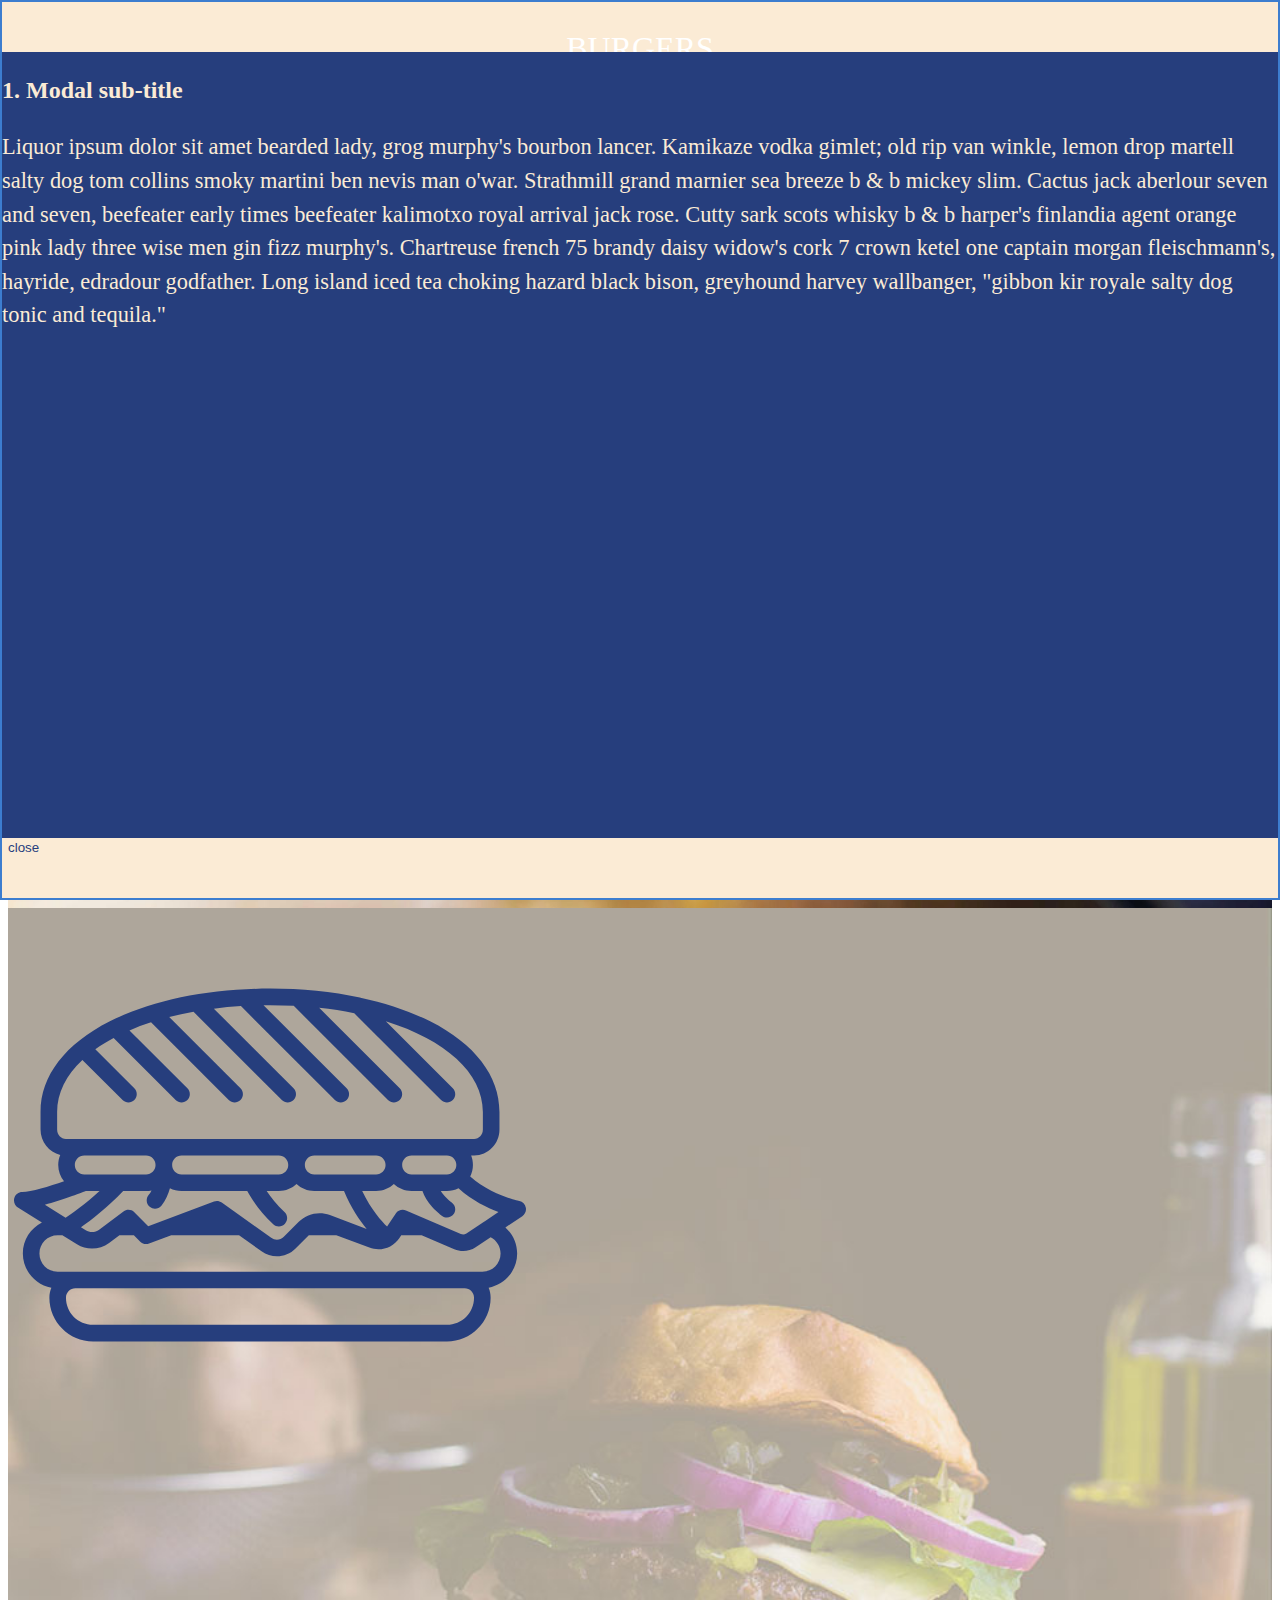
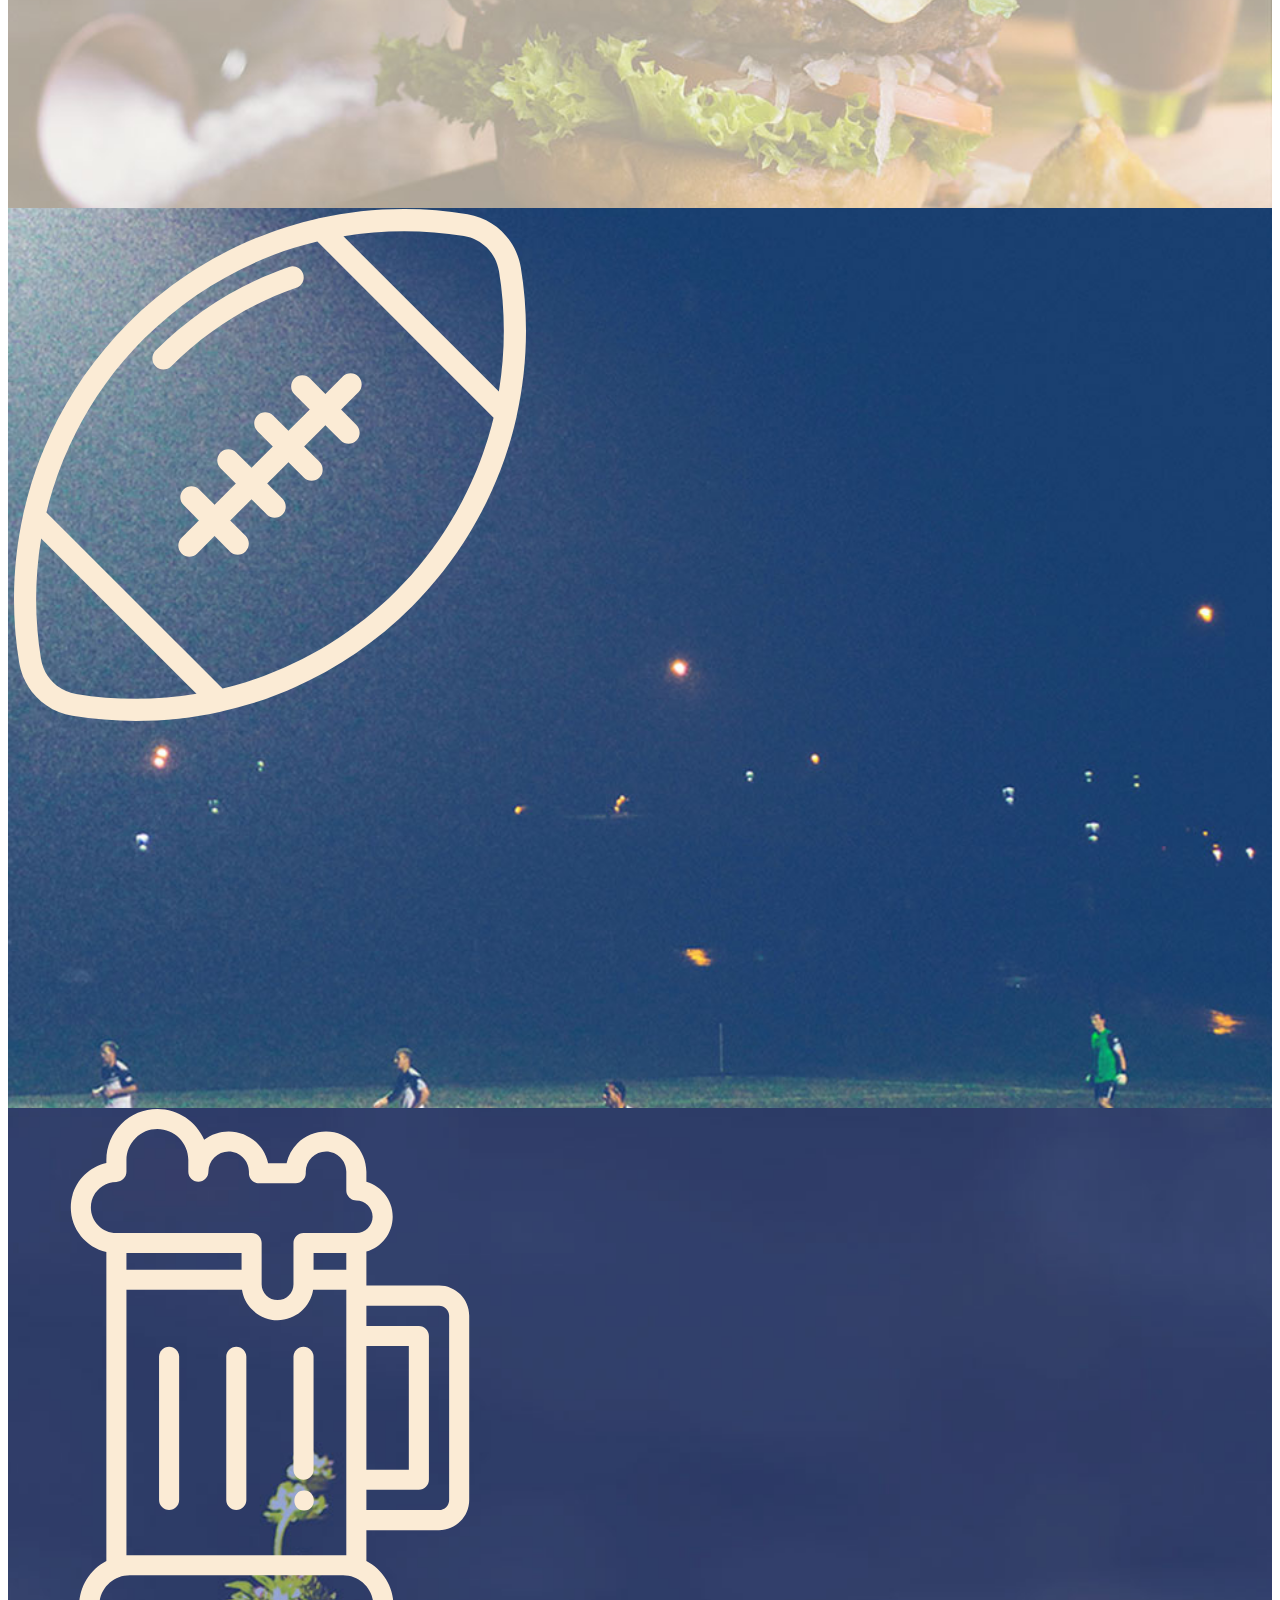
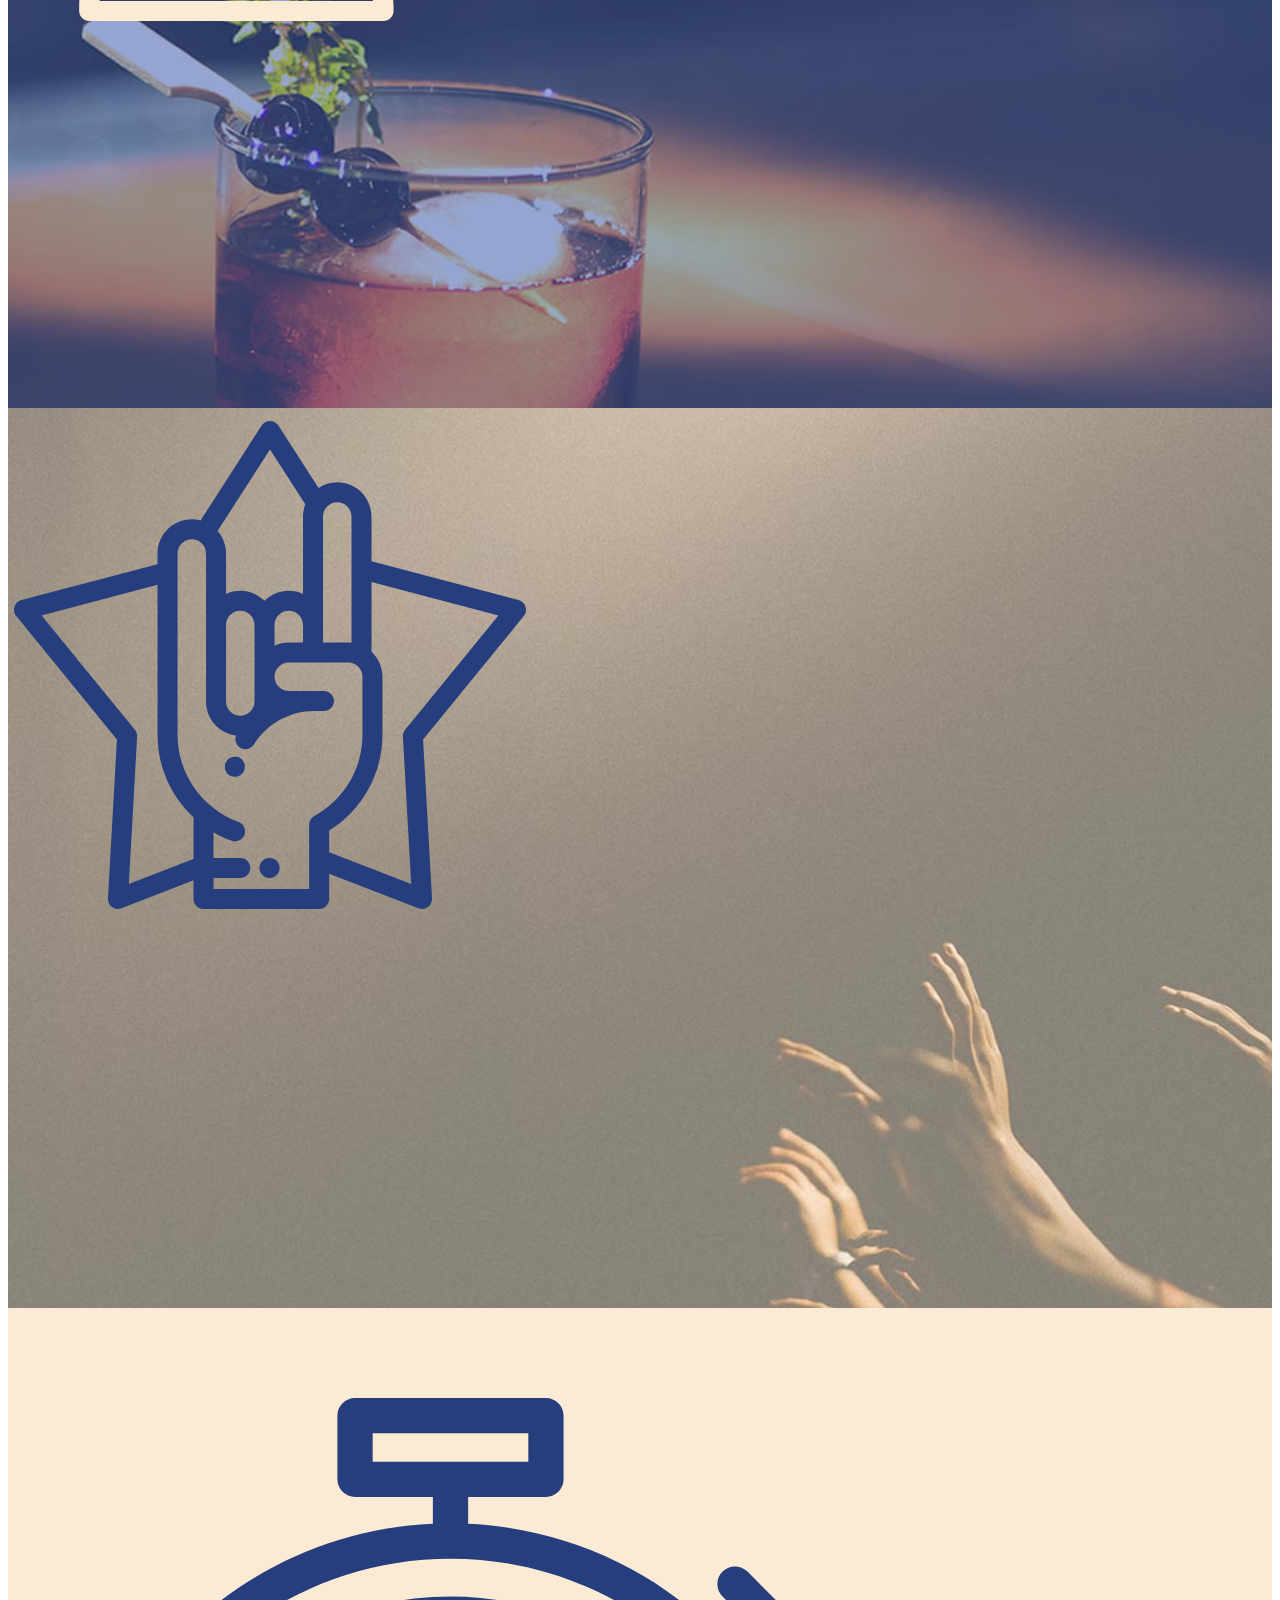
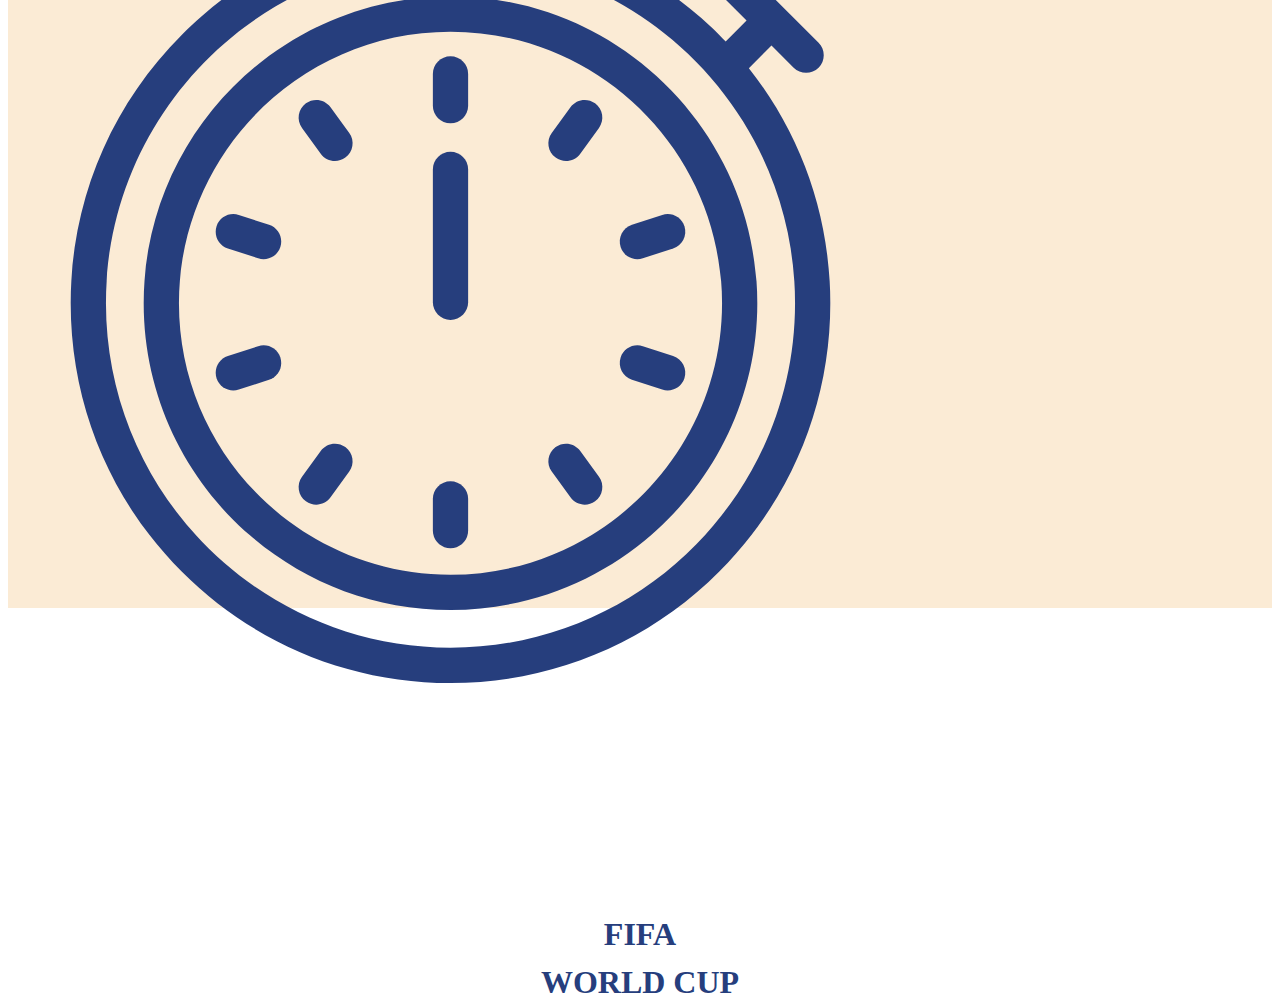
==== market.html @ 4358a984 "Tav" ====
<!DOCTYPE html>
<html>

<head>
    <meta charset="utf-8">
    <meta name="viewport" content="initial-scale=1">
    <title>The Market Tavern</title>
    <link rel="stylesheet" href="https://maxcdn.bootstrapcdn.com/bootstrap/4.0.0-alpha.6/css/bootstrap.min.css" integrity="sha384-rwoIResjU2yc3z8GV/NPeZWAv56rSmLldC3R/AZzGRnGxQQKnKkoFVhFQhNUwEyJ"
        crossorigin="anonymous">
    <link rel="stylesheet" type="text/css" href="style.css" />
</head>

<body>

    <!-- Navbar **************************** -->



    <!-- Welcome Page *********************************  -->

    <section class="bgHome">

    </section>

    <!-- EAT ******************************* -->

    <section class="bgEat">

        <!--Bouton "Modal" renvoyant sur le menu -->
        <div class="container-fluid">
            <div class="row">
                <button class="col-6 offset-3 btn btn-modal" data-toggle="modal" data-target="#fsModal">
                    <img class="img-fluid mx-auto d-block burger t-25" src="icon/hamburgerBlue.svg">
                </button>
            </div>
        </div>

        <div id="fsModal" class="modal animated bounceIn" tabindex="-1" role="dialog" aria-labelledby="myModalLabel" aria-hidden="true">

            <!-- dialog -->
            <div class="modal-dialog">

                <!-- content -->
                <div class="modal-content">

                    <!-- header -->
                    <div class="modal-header">

                        <ul class="nav nav-pills">
                            <li>
                                <a href="#">Starters & Sharings</a>
                            </li>
                            <li>
                                <a href="#">Mains & Burgers</a>
                            </li>
                            <li>
                                <a href="#">Desserts</a>
                            </li>
                        </ul>
                    </div>
                    <!-- header -->

                    <!-- body -->
                    <div class="modal-body">
                        <h2>1. Modal sub-title</h2>

                        <p>Liquor ipsum dolor sit amet bearded lady, grog murphy's bourbon lancer. Kamikaze vodka gimlet; old
                            rip van winkle, lemon drop martell salty dog tom collins smoky martini ben nevis man o'war. Strathmill
                            grand marniereu sea breeze b & b mickey slim. Cactus jack aberlour seven and seven, beefeater early
                            times beefeater kalimotxo royal arrival jack rose. Cutty sark scots whisky b & b harper's finlandia
                            agent orange pink lady three wise men gin fizz murphy's. Chartreuse french 75 brandy daisy widow's
                            cork 7 crown ketel one captain morgan fleischmann's, hayride, edradour godfather. Long island
                            iced tea choking hazard black bison, greyhound harvey wallbanger, "gibbon kir royale salty dog
                            tonic and tequila."</p>

                    </div>
                    <!-- body -->

                    <!-- footer -->
                    <div class="modal-footer">
                        <button class="btn" data-dismiss="modal">
                            <img class="img-fluid mx-auto d-block" src="icon/croixBleue.svg" style="width: 10%; height: auto;">
                        </button>

                    </div>
    </section>


    <!-- EAT Menu *************************** -->

    <section class="eatMenu">
    </section>

    <!-- SPORT ********************************** -->

    <section class="bgSport">
        <div class="container-fluid">
            <div class="row">
                <button class="col-6 offset-3 btn btn-modal" data-toggle="modal" data-target="#fsModal">
                    <img class="img-fluid mx-auto d-block burger t-25" src="icon/sportCream.svg">
                </button>
            </div>
        </div>

        <div id="fsModal" class="modal animated bounceIn" tabindex="-1" role="dialog" aria-labelledby="myModalLabel" aria-hidden="true">

            <!-- dialog -->
            <div class="modal-dialog">

                <!-- content -->
                <div class="modal-content">

                    <!-- header -->
                    <div class="modal-header">
                        <h1 id="myModalLabel" class="modal-title">BURGERS</h1>
                    </div>
                    <!-- header -->

                    <!-- body -->
                    <div class="modal-body">
                        <h2>1. Modal sub-title</h2>

                        <p>Liquor ipsum dolor sit amet bearded lady, grog murphy's bourbon lancer. Kamikaze vodka gimlet; old
                            rip van winkle, lemon drop martell salty dog tom collins smoky martini ben nevis man o'war. Strathmill
                            grand marnier sea breeze b & b mickey slim. Cactus jack aberlour seven and seven, beefeater early
                            times beefeater kalimotxo royal arrival jack rose. Cutty sark scots whisky b & b harper's finlandia
                            agent orange pink lady three wise men gin fizz murphy's. Chartreuse french 75 brandy daisy widow's
                            cork 7 crown ketel one captain morgan fleischmann's, hayride, edradour godfather. Long island
                            iced tea choking hazard black bison, greyhound harvey wallbanger, "gibbon kir royale salty dog
                            tonic and tequila."</p>

                    </div>
                    <!-- body -->

                    <!-- footer -->
                    <div class="modal-footer">
                        <button class="btn btn-secondary" data-dismiss="modal">
                            close
                        </button>
    </section>

    </section>

    <!-- SPORT Menu ***************************** -->

    <section class="sportMenu">
    </section>

    <!-- DRINK ********************************* -->

    <section class="bgDrink">
        <div class="container-fluid">
            <div class="row">
                <button class="col-6 offset-3 btn btn-modal" data-toggle="modal" data-target="#fsModal">
                    <img class="img-fluid mx-auto d-block burger t-25" src="icon/beerCream.svg">
                </button>
            </div>
        </div>

        <div id="fsModal" class="modal animated bounceIn" tabindex="-1" role="dialog" aria-labelledby="myModalLabel" aria-hidden="true">

            <!-- dialog -->
            <div class="modal-dialog">

                <!-- content -->
                <div class="modal-content">

                    <!-- header -->
                    <div class="modal-header">
                        <h1 id="myModalLabel" class="modal-title">BURGERS</h1>
                    </div>
                    <!-- header -->

                    <!-- body -->
                    <div class="modal-body">
                        <h2>1. Modal sub-title</h2>

                        <p>Liquor ipsum dolor sit amet bearded lady, grog murphy's bourbon lancer. Kamikaze vodka gimlet; old
                            rip van winkle, lemon drop martell salty dog tom collins smoky martini ben nevis man o'war. Strathmill
                            grand marnier sea breeze b & b mickey slim. Cactus jack aberlour seven and seven, beefeater early
                            times beefeater kalimotxo royal arrival jack rose. Cutty sark scots whisky b & b harper's finlandia
                            agent orange pink lady three wise men gin fizz murphy's. Chartreuse french 75 brandy daisy widow's
                            cork 7 crown ketel one captain morgan fleischmann's, hayride, edradour godfather. Long island
                            iced tea choking hazard black bison, greyhound harvey wallbanger, "gibbon kir royale salty dog
                            tonic and tequila."</p>

                    </div>
                    <!-- body -->

                    <!-- footer -->
                    <div class="modal-footer">
                        <button class="btn btn-secondary" data-dismiss="modal">
                            close
                        </button>
    </section>

    </section>

    <!-- DRINK Menu ************************** -->

    <section class="drinkMenu">
    </section>

    <!-- EVENT *************************** -->

    <section class="bgEvent">
        <div class="container-fluid">
            <div class="row">
                <button class="col-6 offset-3 btn btn-modal" data-toggle="modal" data-target="#fsModal">
                    <img class="img-fluid mx-auto d-block burger t-25" src="icon/eventsBlue.svg">
                </button>
            </div>
        </div>

        <div id="fsModal" class="modal animated bounceIn" tabindex="-1" role="dialog" aria-labelledby="myModalLabel" aria-hidden="true">

            <!-- dialog -->
            <div class="modal-dialog">

                <!-- content -->
                <div class="modal-content">

                    <!-- header -->
                    <div class="modal-header">
                        <h1 id="myModalLabel" class="modal-title">BURGERS</h1>
                    </div>
                    <!-- header -->

                    <!-- body -->
                    <div class="modal-body">
                        <h2>1. Modal sub-title</h2>

                        <p>Liquor ipsum dolor sit amet bearded lady, grog murphy's bourbon lancer. Kamikaze vodka gimlet; old
                            rip van winkle, lemon drop martell salty dog tom collins smoky martini ben nevis man o'war. Strathmill
                            grand marnier sea breeze b & b mickey slim. Cactus jack aberlour seven and seven, beefeater early
                            times beefeater kalimotxo royal arrival jack rose. Cutty sark scots whisky b & b harper's finlandia
                            agent orange pink lady three wise men gin fizz murphy's. Chartreuse french 75 brandy daisy widow's
                            cork 7 crown ketel one captain morgan fleischmann's, hayride, edradour godfather. Long island
                            iced tea choking hazard black bison, greyhound harvey wallbanger, "gibbon kir royale salty dog
                            tonic and tequila."</p>

                    </div>
                    <!-- body -->

                    <!-- footer -->
                    <div class="modal-footer">
                        <button class="btn" data-dismiss="modal">
                            close
                        </button>
    </section>

    <!-- EVENT Menu ************************ -->

    <section class="eventMenu">
    </section>

    <!-- Compte à rebourd -->
    <section class="countdown">
        <div class="container-fluid">
            <div class="row">
                <img class="btn img-fluid mx-auto d-block clock " src="icon/timerBlue.svg">
            </div>
            <div class="mx-auto d-block">
                <h1 id="demo"></h1>
                <script>
                    // Date et heure d'échéanceh du compte à rebourd ! 
                    var countDownDate = new Date("Sep 5, 2018 15:37:25").getTime();

                    // Update the count down every 1 second
                    var x = setInterval(function () {

                        // Cherche la date et heure actuelle
                        var now = new Date().getTime();

                        // Calcul la difference entre la date de fin et la date actuelle
                        var distance = countDownDate - now;

                        // Time calculations for days, hours, minutes and seconds
                        var days = Math.floor(distance / (1000 * 60 * 60 * 24));
                        var hours = Math.floor((distance % (1000 * 60 * 60 * 24)) / (1000 * 60 * 60));
                        var minutes = Math.floor((distance % (1000 * 60 * 60)) / (1000 * 60));
                        var seconds = Math.floor((distance % (1000 * 60)) / 1000);

                        // Affiche le résultat de la difference dans l'ID DEMO
                        document.getElementById("demo").innerHTML = hours + "h "
                            + minutes + "m " + seconds + "s ";

                        // Si le compte à rebourd est terminé, affiche un message
                        if (distance < 0) {
                            clearInterval(x);
                            document.getElementById("demo").innerHTML = "C'est Partit !";
                        }
                    }, 1000);
                </script>
                <h1>FIFA </br>WORLD CUP</h1>
            </div>
        </div>
    </section>
    <!-- About Us ************************** -->

    <section class="aboutUs">
    </section>

    <!-- Formulaire + Footer *********************** -->

    <section class="formulary">
    </section>

    <!-- ********************************** -->





    <script src="https://code.jquery.com/jquery-3.2.1.slim.min.js" integrity="sha384-KJ3o2DKtIkvYIK3UENzmM7KCkRr/rE9/Qpg6aAZGJwFDMVNA/GpGFF93hXpG5KkN"
        crossorigin="anonymous"></script>
    <script src="https://cdnjs.cloudflare.com/ajax/libs/popper.js/1.12.9/umd/popper.min.js" integrity="sha384-ApNbgh9B+Y1QKtv3Rn7W3mgPxhU9K/ScQsAP7hUibX39j7fakFPskvXusvfa0b4Q"
        crossorigin="anonymous"></script>
    <script src="https://maxcdn.bootstrapcdn.com/bootstrap/4.0.0/js/bootstrap.min.js" integrity="sha384-JZR6Spejh4U02d8jOt6vLEHfe/JQGiRRSQQxSfFWpi1MquVdAyjUar5+76PVCmYl"
        crossorigin="anonymous"></script>
</body>

</html>
---- style.css ----
/* Partie Maco */
nav {
	position: relative;
}
	
body, html {
		height: 100%;
}

/* Images de fond (bg = Background) */
.bgHome { 
		/* The image used */
		background-image: url("images/home.jpg");
	
		/* Full height */
		height: 100%; 
	
		/* Center and scale the image nicely */
		background-position: center;
		background-repeat: no-repeat;
		background-size: cover;
	}        

.bgEat {
	background-image: url("images/eat.jpg");

	height: 100%; 
	
		/* Center and scale the image nicely */
		background-position: center;
		background-repeat: no-repeat;
		background-size: cover;
}

.bgSport {
	background-image: url("images/sport.jpg");

	height: 100%; 
	
		/* Center and scale the image nicely */
		background-position: center;
		background-repeat: no-repeat;
		background-size: cover;
}

.bgDrink {
	background-image: url("images/drink.jpg");

	height: 100%; 
	
		/* Center and scale the image nicely */
		background-position: center;
		background-repeat: no-repeat;
		background-size: cover;
}

.bgEvent {
	background-image: url("images/events.jpg");

	height: 100%; 
	
		/* Center and scale the image nicely */
		background-position: center;
		background-repeat: no-repeat;
		background-size: cover;
}

.countdown {
	background-color:#fbebd5;
	height: 100%;
}

.countdown h1 {
	color: #263e7d;
	text-align: center; 
	padding-top:10vh;
}
.countdown .clock {
	width: 70%;
	height: auto;
	padding-top: 10vh;
}
.btn {
	background: transparent;
}

/* Options pour les Modals */

/* Importation des polices */
@import url(https://fonts.googleapis.com/css?family=Roboto+Condensed:300,400);
/* Nom des polices */
.font-roboto {
  font-family: 'roboto condensed';
}

* {
  box-sizing: border-box;
}
/* Definition des polices */
body {
  .font-roboto();
}
/* /Definition des polices */

/* Alignement Modal */
.modal {
  position: fixed;
  top: 0;
  right: 0;
  bottom: 0;
  left: 0;
  overflow: hidden;
}

.modal-dialog {
  position: fixed;
  margin: 0;
  width: 100%;
  height: 100%;
  padding: 0;
}

.modal-content {
  position: absolute;
  top: 0;
  right: 0;
  bottom: 0;
  left: 0;
  border: 2px solid #3c7dcf;
  border-radius: 0;
  box-shadow: none;
}

.modal-header {
  position: absolute;
  top: 0;
  right: 0;
  left: 0;
  height: 50px;
  padding: 10px;
  background: #fbebd5;
  border: 0;
  text-align: center;
}
.modal-header a {
	border: slateblue 3px solid;
}
.modal-title {
  font-weight: 300;
  font-size: 2em;
  color: #fff;
  line-height: 30px;
}

.modal-body {
  position: absolute;
  top: 50px;
  bottom: 60px;
  width: 100%;
  font-weight: 300;
  overflow: auto;
  background: #263e7d;
}

.modal-footer {
  position: absolute;
  right: 0;
  bottom: 0;
  left: 0;
  height: 60px;
  padding: 0;
  background: #fbebd5;
}

/* Couleurs et attributs des polices */
h1,
h2,
h3 {
  color: #fbebd5;
  line-height: 1.5;

  // first
  &:first-child {
    margin-top: 0;
  }
}

p {
  font-size: 1.4em;
  line-height: 1.5;
  color: #fbebd5;

  // last
  &:last-child {
    margin-bottom: 0;
  }
}

::-webkit-scrollbar {
  -webkit-appearance: none;
  width: 10px;
  background: #f1f3f5;
  border-left: 1px solid darken(#f1f3f5, 10%);
}

::-webkit-scrollbar-thumb {
  background: darken(#f1f3f5, 20%);
}

/* Attributs bouton fermeture */
.btn {
	border: none;
	color:  #263e7d;
}

.nav-pills a {
	background-color:#fbebd5;
	color: #263e7d;
}
/* Fin de Partie Maco */
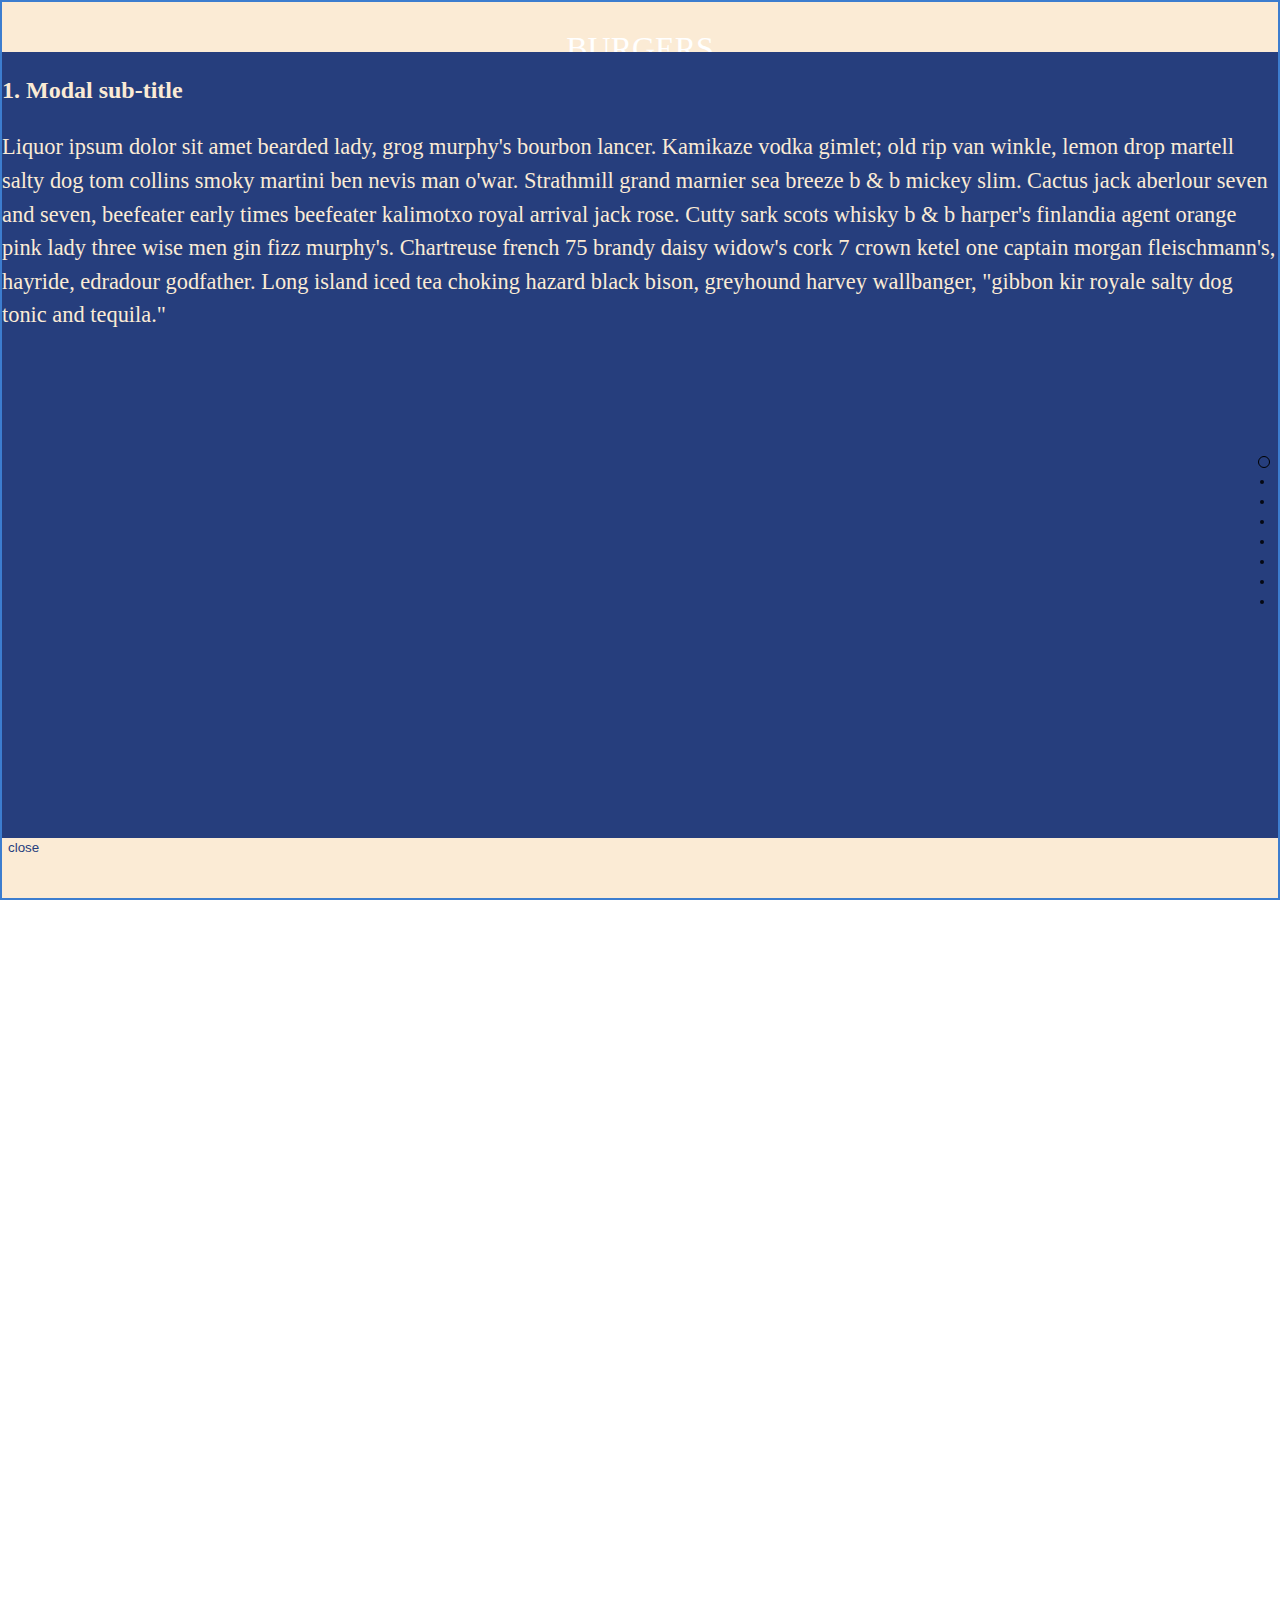
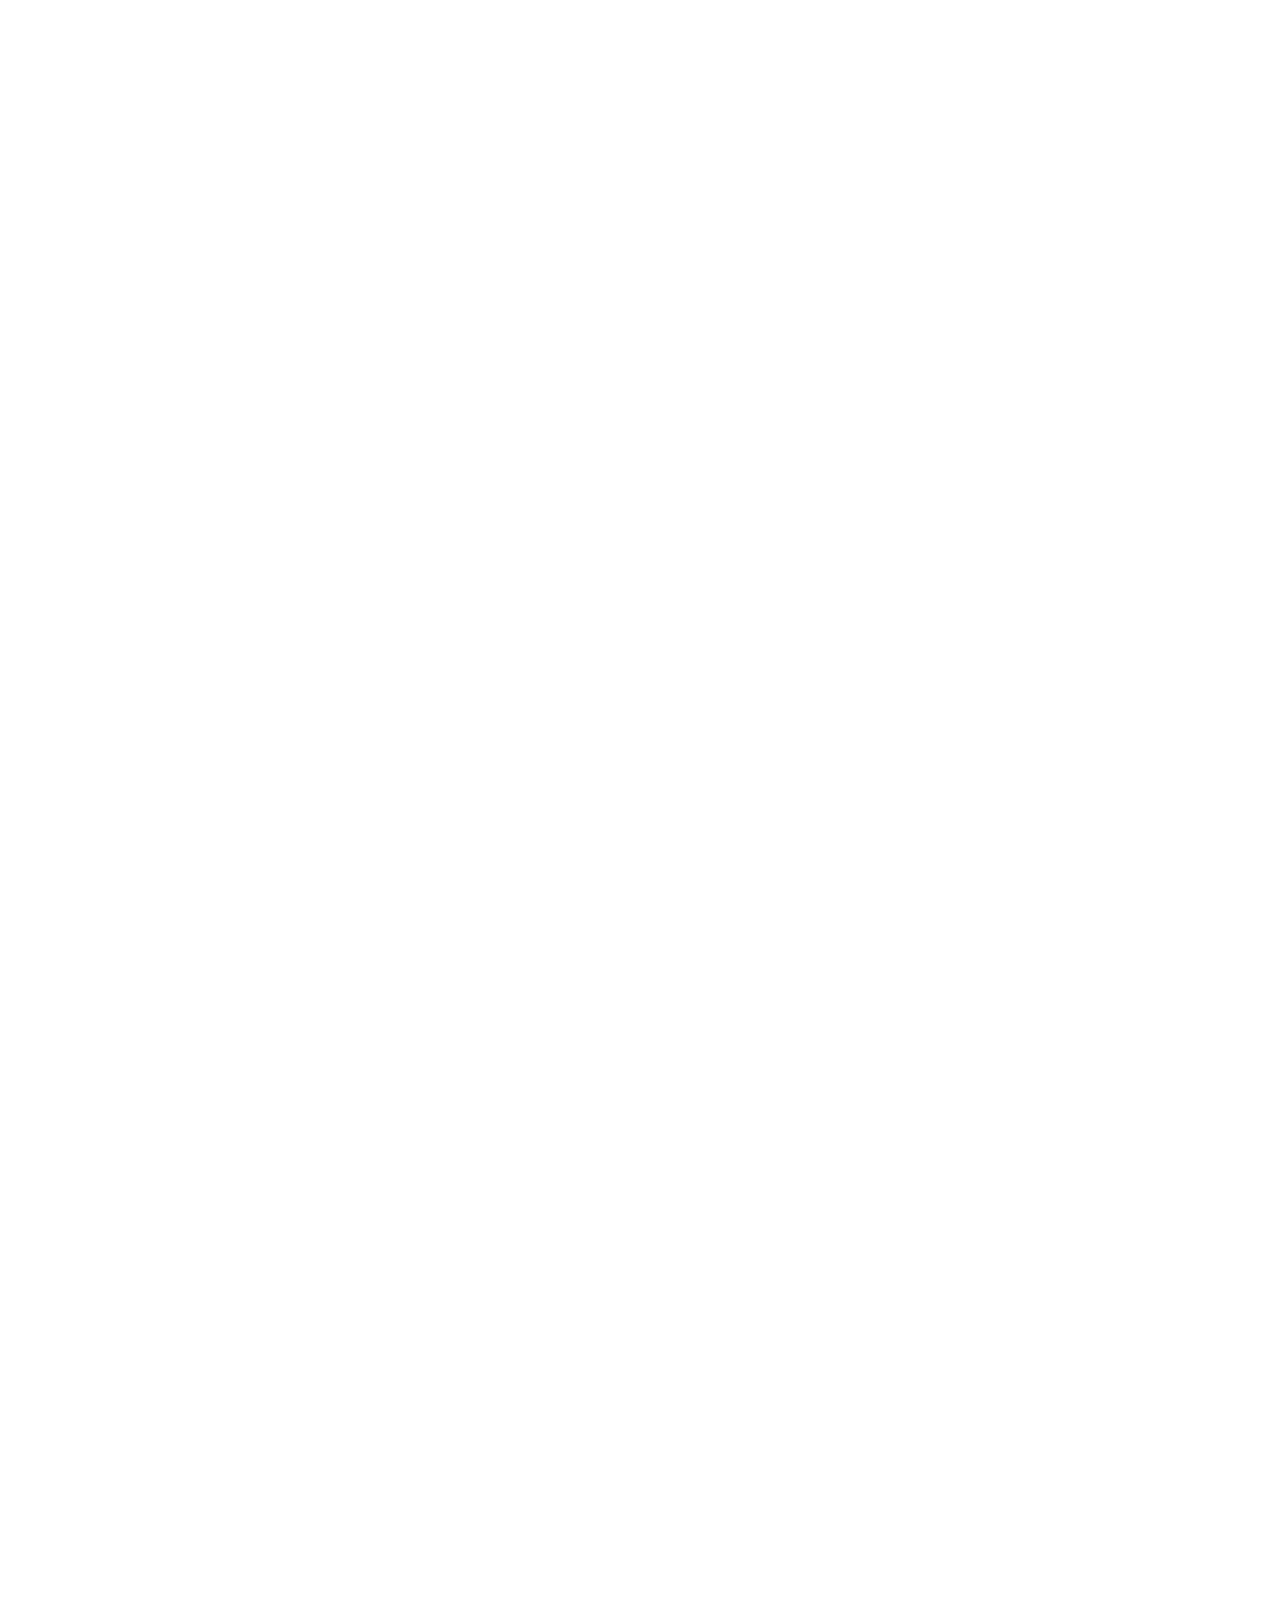
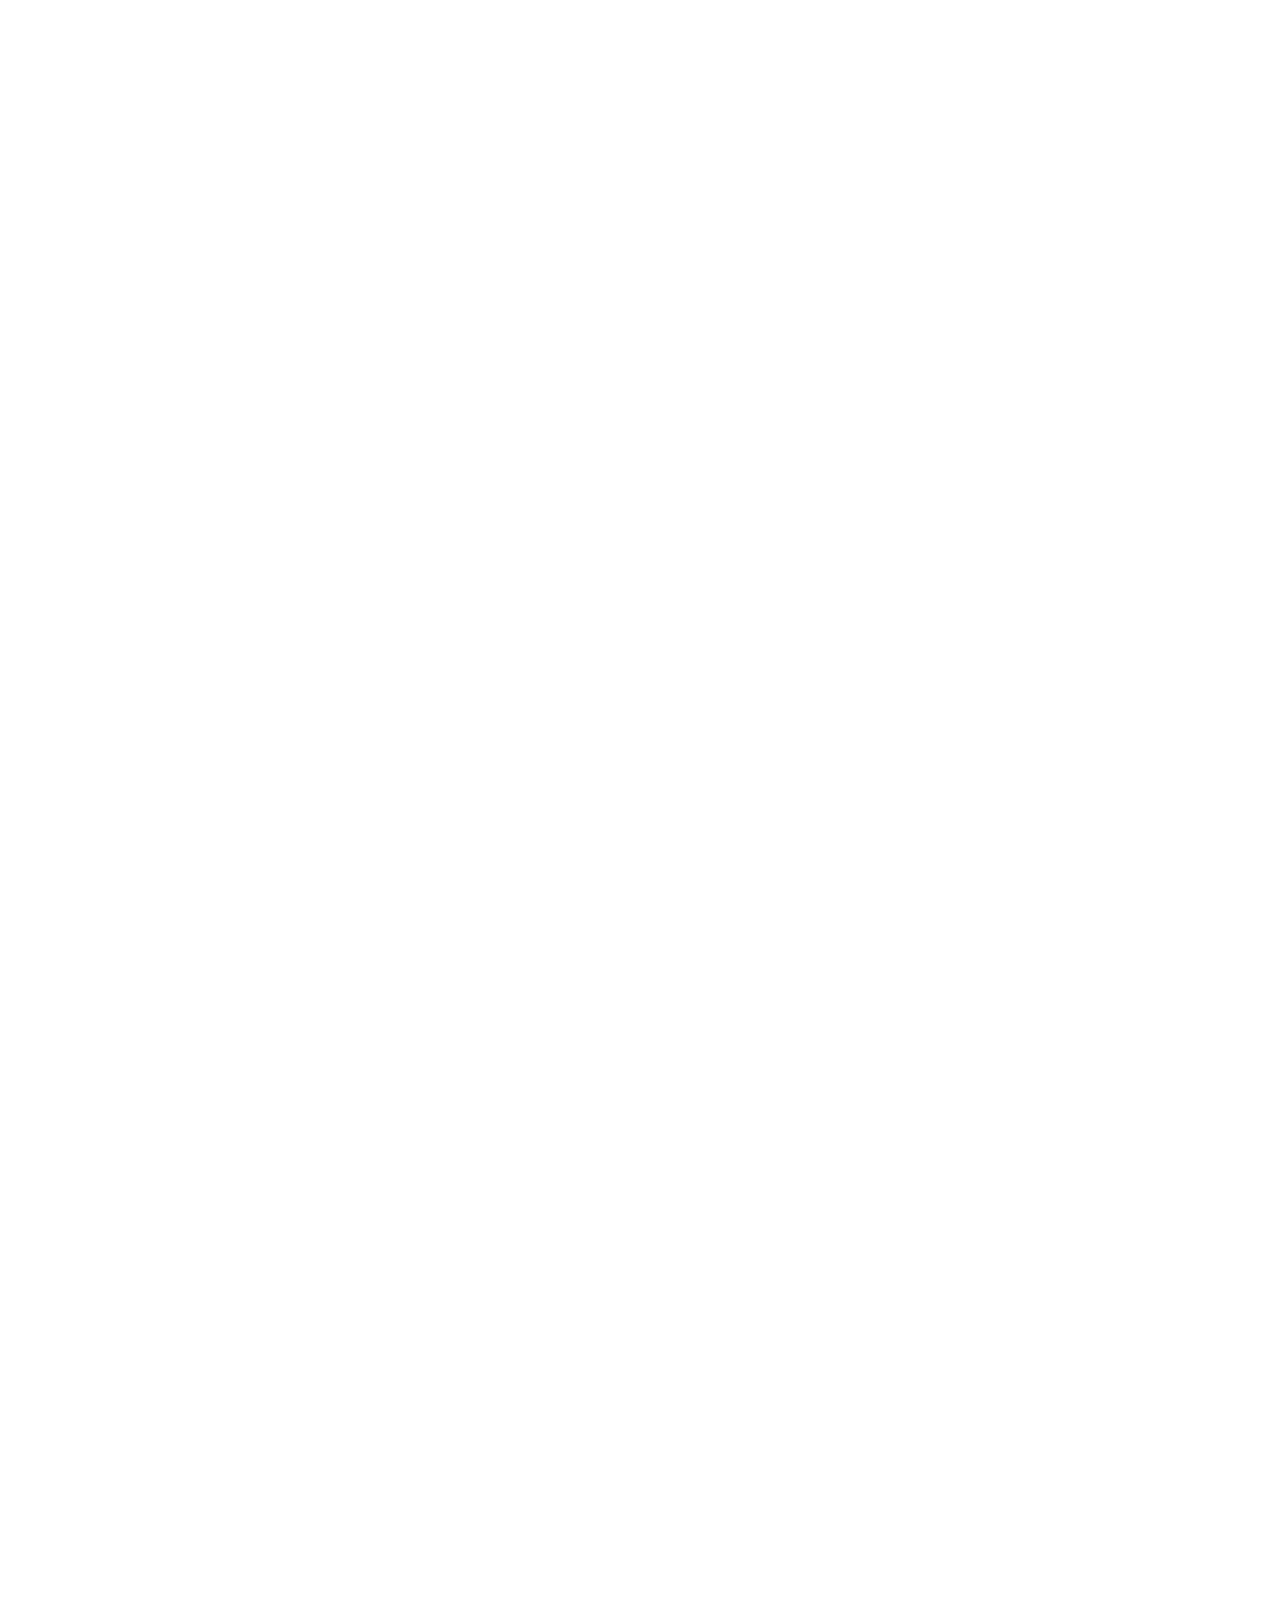
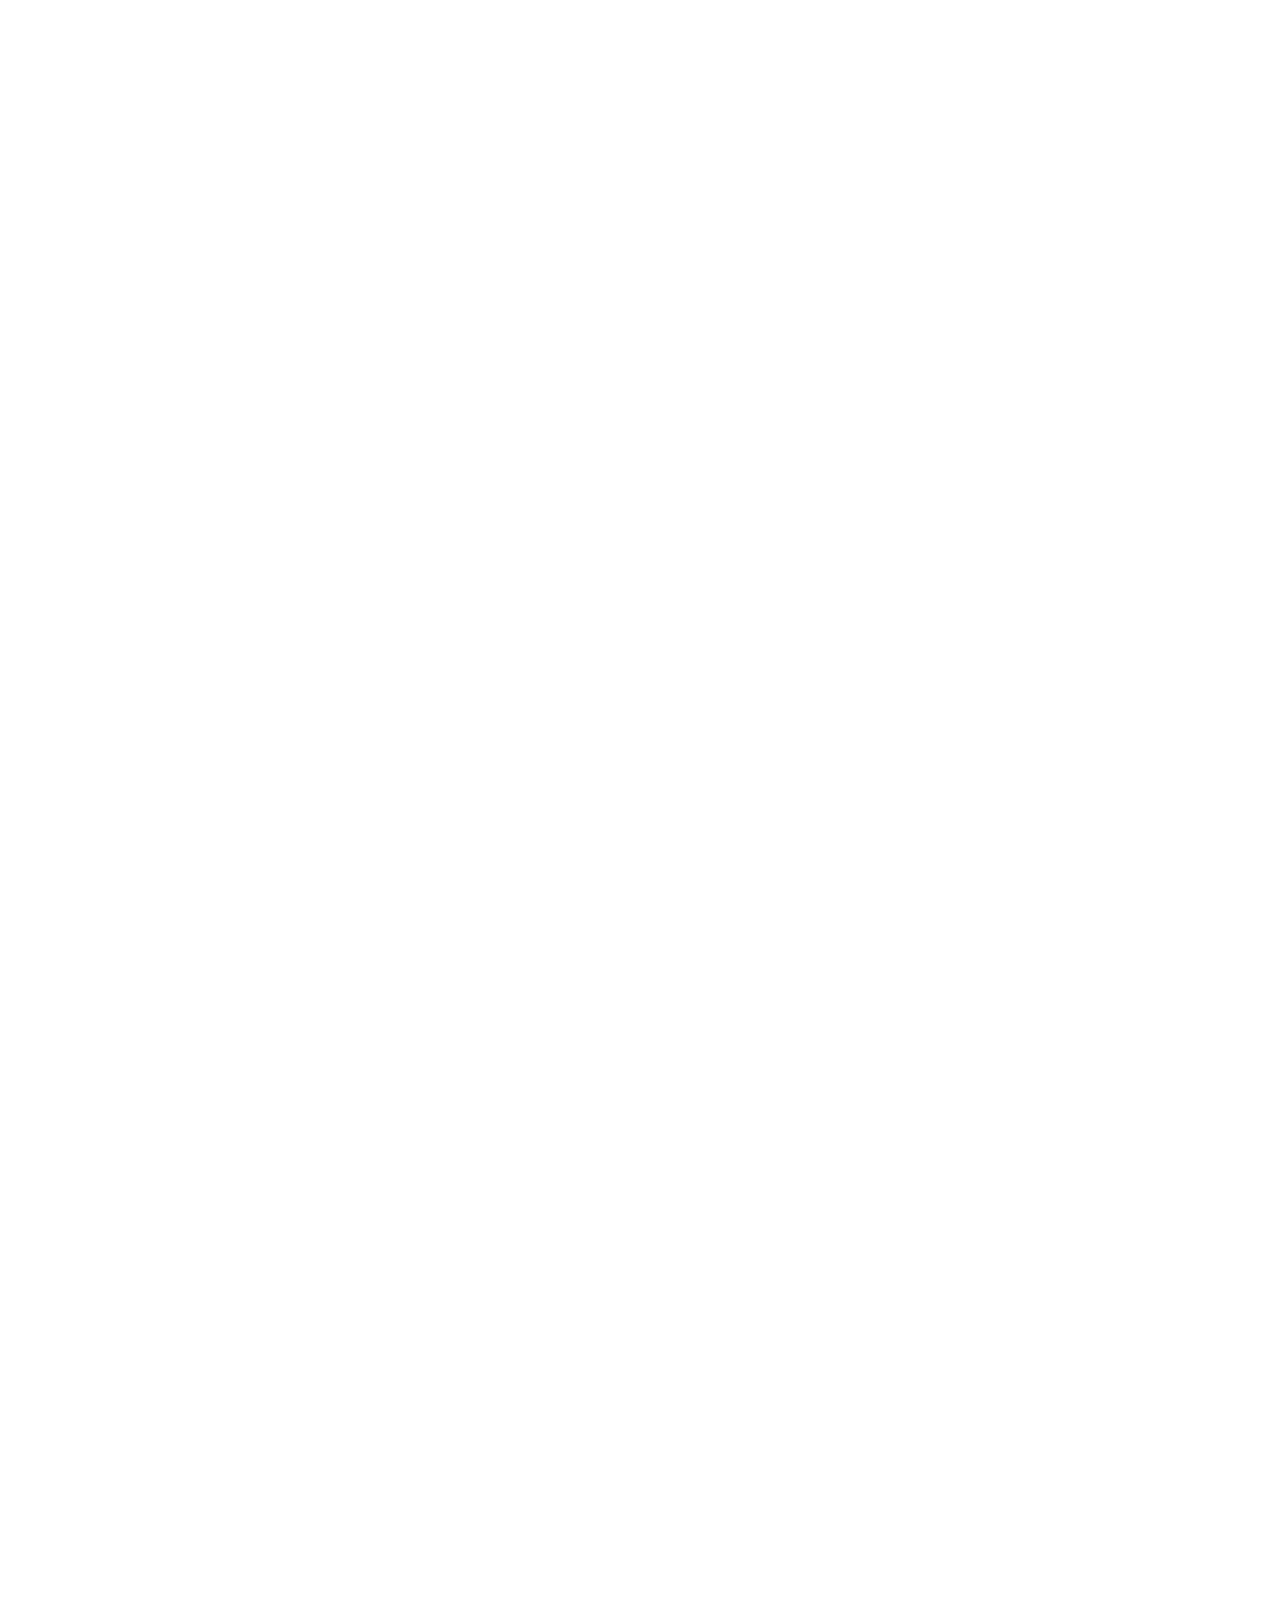
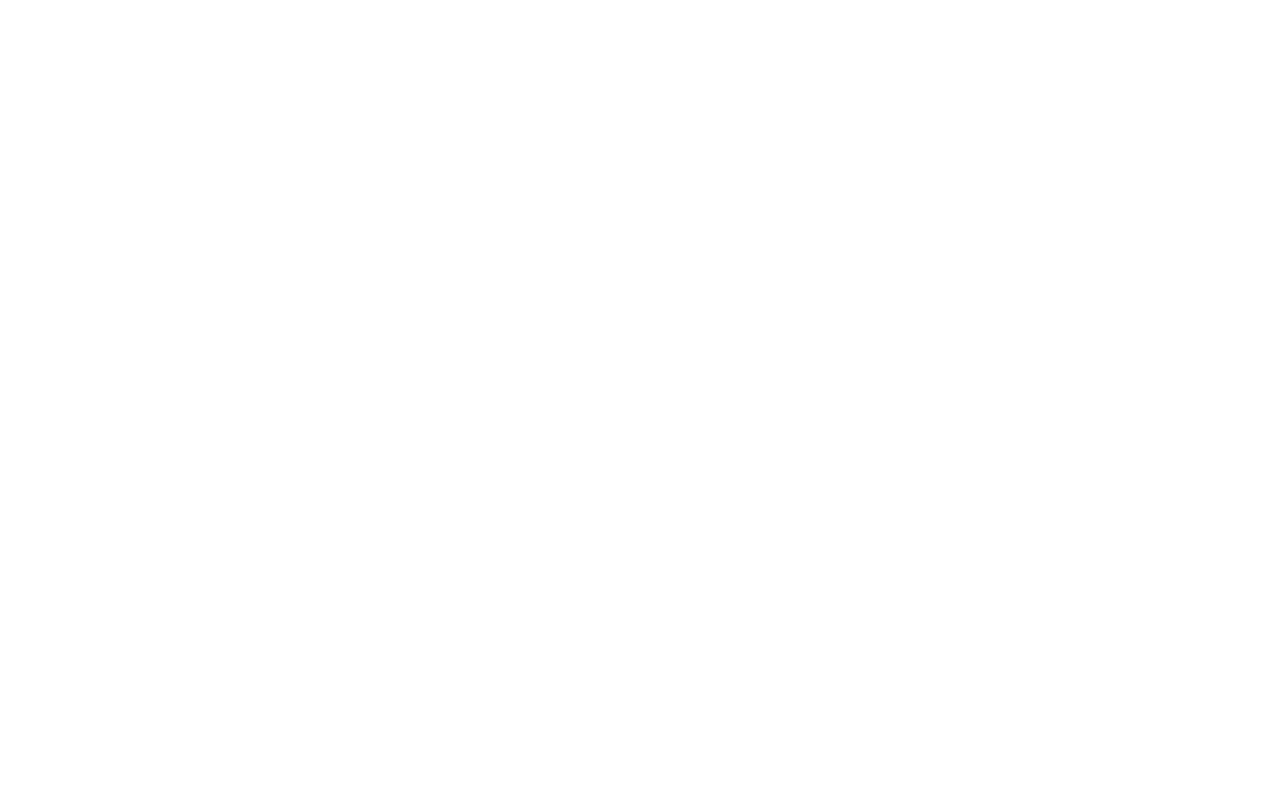
==== commit ce04368f: "Add files via upload" ====
--- a/market.html
+++ b/market.html
@@ -7,14 +7,28 @@
     <title>The Market Tavern</title>
     <link rel="stylesheet" href="https://maxcdn.bootstrapcdn.com/bootstrap/4.0.0-alpha.6/css/bootstrap.min.css" integrity="sha384-rwoIResjU2yc3z8GV/NPeZWAv56rSmLldC3R/AZzGRnGxQQKnKkoFVhFQhNUwEyJ"
         crossorigin="anonymous">
+    <script type="text/javascript" src="http://code.jquery.com/jquery-1.9.1.js"></script>
+    <script type="text/javascript" src="jquery.onepage-scroll.js"></script>
+    <link href='onepage-scroll.css' rel='stylesheet' type='text/css'>
     <link rel="stylesheet" type="text/css" href="style.css" />
+	<script>
+        $(document).ready(function(){
+        $(".main").onepage_scroll({
+          sectionContainer: "section",
+          responsiveFallback: 600,
+          loop: true
+        });
+          });
+          
+      </script>
 </head>
 
+
 <body>
-
+    
     <!-- Navbar **************************** -->
 
-
+     <div class="main">
 
     <!-- Welcome Page *********************************  -->
 
@@ -66,12 +80,12 @@
 
                         <p>Liquor ipsum dolor sit amet bearded lady, grog murphy's bourbon lancer. Kamikaze vodka gimlet; old
                             rip van winkle, lemon drop martell salty dog tom collins smoky martini ben nevis man o'war. Strathmill
-                            grand marniereu sea breeze b & b mickey slim. Cactus jack aberlour seven and seven, beefeater early
-                            times beefeater kalimotxo royal arrival jack rose. Cutty sark scots whisky b & b harper's finlandia
-                            agent orange pink lady three wise men gin fizz murphy's. Chartreuse french 75 brandy daisy widow's
-                            cork 7 crown ketel one captain morgan fleischmann's, hayride, edradour godfather. Long island
-                            iced tea choking hazard black bison, greyhound harvey wallbanger, "gibbon kir royale salty dog
-                            tonic and tequila."</p>
+                            grand marniereu sea breeze b & b mickey slim. Cactus jack aberlour seven and seven, beefeater
+                            early times beefeater kalimotxo royal arrival jack rose. Cutty sark scots whisky b & b harper's
+                            finlandia agent orange pink lady three wise men gin fizz murphy's. Chartreuse french 75 brandy
+                            daisy widow's cork 7 crown ketel one captain morgan fleischmann's, hayride, edradour godfather.
+                            Long island iced tea choking hazard black bison, greyhound harvey wallbanger, "gibbon kir royale
+                            salty dog tonic and tequila."</p>
 
                     </div>
                     <!-- body -->
@@ -88,8 +102,7 @@
 
     <!-- EAT Menu *************************** -->
 
-    <section class="eatMenu">
-    </section>
+
 
     <!-- SPORT ********************************** -->
 
@@ -143,8 +156,7 @@
 
     <!-- SPORT Menu ***************************** -->
 
-    <section class="sportMenu">
-    </section>
+   
 
     <!-- DRINK ********************************* -->
 
@@ -198,8 +210,7 @@
 
     <!-- DRINK Menu ************************** -->
 
-    <section class="drinkMenu">
-    </section>
+  
 
     <!-- EVENT *************************** -->
 
@@ -251,8 +262,7 @@
 
     <!-- EVENT Menu ************************ -->
 
-    <section class="eventMenu">
-    </section>
+    
 
     <!-- Compte à rebourd -->
     <section class="countdown">
@@ -306,14 +316,13 @@
     <section class="formulary">
     </section>
 
-    <!-- ********************************** -->
-
-
-
-
-
-    <script src="https://code.jquery.com/jquery-3.2.1.slim.min.js" integrity="sha384-KJ3o2DKtIkvYIK3UENzmM7KCkRr/rE9/Qpg6aAZGJwFDMVNA/GpGFF93hXpG5KkN"
-        crossorigin="anonymous"></script>
+</div> <!-- ********************************** -->
+
+
+
+
+
+    
     <script src="https://cdnjs.cloudflare.com/ajax/libs/popper.js/1.12.9/umd/popper.min.js" integrity="sha384-ApNbgh9B+Y1QKtv3Rn7W3mgPxhU9K/ScQsAP7hUibX39j7fakFPskvXusvfa0b4Q"
         crossorigin="anonymous"></script>
     <script src="https://maxcdn.bootstrapcdn.com/bootstrap/4.0.0/js/bootstrap.min.js" integrity="sha384-JZR6Spejh4U02d8jOt6vLEHfe/JQGiRRSQQxSfFWpi1MquVdAyjUar5+76PVCmYl"
--- a/onepage-scroll.css
+++ b/onepage-scroll.css
@@ -0,0 +1,95 @@
+body, html {
+  margin: 0;
+  overflow: hidden;
+  -webkit-transition: opacity 400ms;
+  -moz-transition: opacity 400ms;
+  transition: opacity 400ms;
+}
+
+body, .onepage-wrapper, html {
+  display: block;
+  position: static;
+  padding: 0;
+  width: 100%;
+  height: 100%;
+}
+
+.onepage-wrapper {
+  width: 100%;
+  height: 100%;
+  display: block;
+  position: relative;
+  padding: 0;
+  -webkit-transform-style: preserve-3d;
+}
+
+.onepage-wrapper .section {
+  width: 100%;
+  height: 100%;
+}
+
+.onepage-pagination {
+  position: absolute;
+  right: 10px;
+  top: 50%;
+  z-index: 5;
+  list-style: none;
+  margin: 0;
+  padding: 0;
+}
+.onepage-pagination li {
+  padding: 0;
+  text-align: center;
+}
+.onepage-pagination li a{
+  padding: 10px;
+  width: 4px;
+  height: 4px;
+  display: block;
+  
+}
+.onepage-pagination li a:before{
+  content: '';
+  position: absolute;
+  width: 4px;
+  height: 4px;
+  background: rgba(0,0,0,0.85);
+  border-radius: 10px;
+  -webkit-border-radius: 10px;
+  -moz-border-radius: 10px;
+}
+
+.onepage-pagination li a.active:before{
+  width: 10px;
+  height: 10px;
+  background: none;
+  border: 1px solid black;
+  margin-top: -4px;
+  left: 8px;
+}
+
+.disabled-onepage-scroll, .disabled-onepage-scroll .wrapper {
+  overflow: auto;
+}
+
+.disabled-onepage-scroll .onepage-wrapper .section {
+  position: relative !important;
+  top: auto !important;
+  left: auto !important;
+}
+.disabled-onepage-scroll .onepage-wrapper {
+  -webkit-transform: none !important;
+  -moz-transform: none !important;
+  transform: none !important;
+  -ms-transform: none !important;
+  min-height: 100%;
+}
+
+
+.disabled-onepage-scroll .onepage-pagination {
+  display: none;
+}
+
+body.disabled-onepage-scroll, .disabled-onepage-scroll .onepage-wrapper, html {
+  position: inherit;
+}